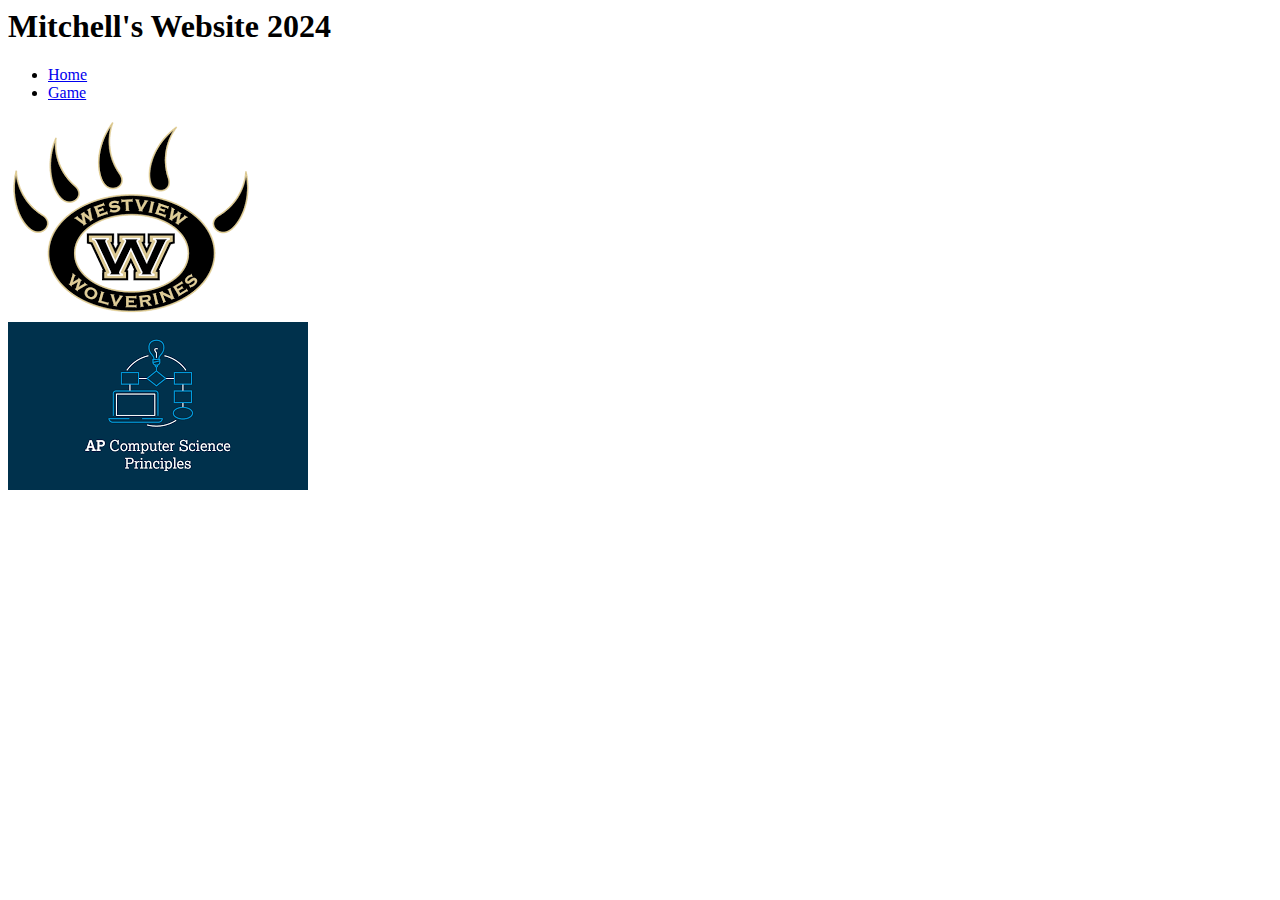
==== index.html @ 3682e474 "Update index.html" ====
<html>

<head>
  <link rel="stylesheet" href="style.css" type="type/css">
  <title>APCSP Website</title>
  <div id="head">
    <h1> Mitchell's Website 2024</h1>
  </div>
</head>

<body>
  <div id="navbar">
    <ul>
      <li><a href="index.html">Home</a></li>
      <li><a href="page2.html">Game</a></li>
    </ul>

    <div id="wvhs">
      <img src="[data-uri]" alt="Westview">
    </div>
    <div id="APCSP">
      <img src="[data-uri]" alt="APCSP">
</div></div>
</body>

</html>
---- style.css ----
body {
  background-image: url("https://static.vecteezy.com/system/resources/previews/021/890/638/original/sea-wave-water-wave-vector.jpg");
}
#head {
  font-family: "Times New Roman", Times, serif;
  text-align: center;
  font-size: 25px;
}
#wvhs {
  display: block;
  margin-left: 310px;
  margin-right: auto;
  width: 50%;
}
#APCSP {
  display: block;
  margin-left: 290px;
  margin-right: auto;
  width: 50%;
}
#nextpage {
  padding: 0px 700px;
  display: block;
  margin-left: 33px;
  margin-right: auto;
  width: 50%;
}
#navbar {
  display: block;
  text-align: center;
  border: 5px solid #555;
  height: 70px;
  width: 150px;
  background-color: #dddddd;
}
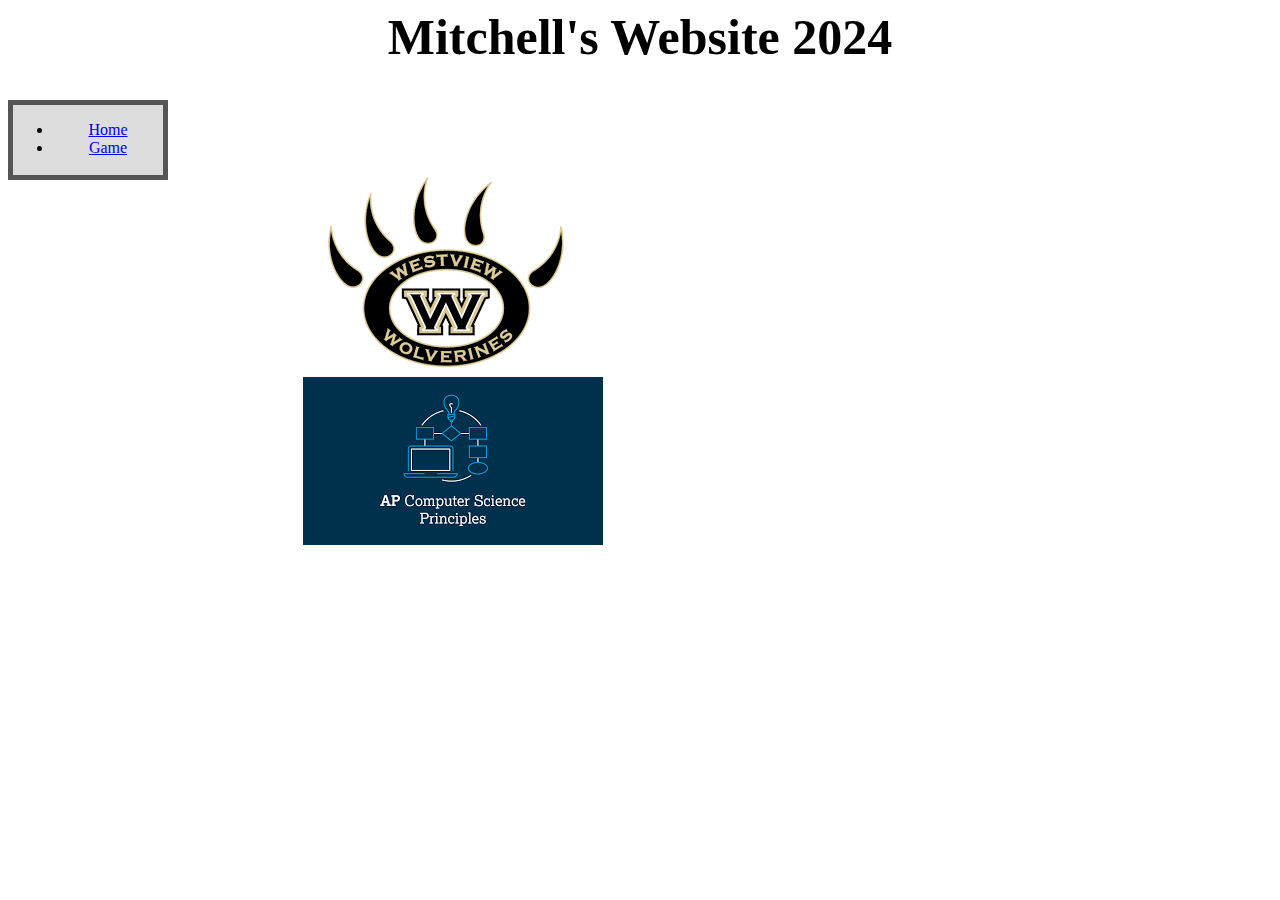
==== commit ebda3866: "Update index.html" ====
--- a/index.html
+++ b/index.html
@@ -1,7 +1,7 @@
 <html>
 
 <head>
-  <link rel="stylesheet" href="style.css" type="type/css">
+  <link type="text/css" rel="stylesheet" href="style.css">
   <title>APCSP Website</title>
   <div id="head">
     <h1> Mitchell's Website 2024</h1>
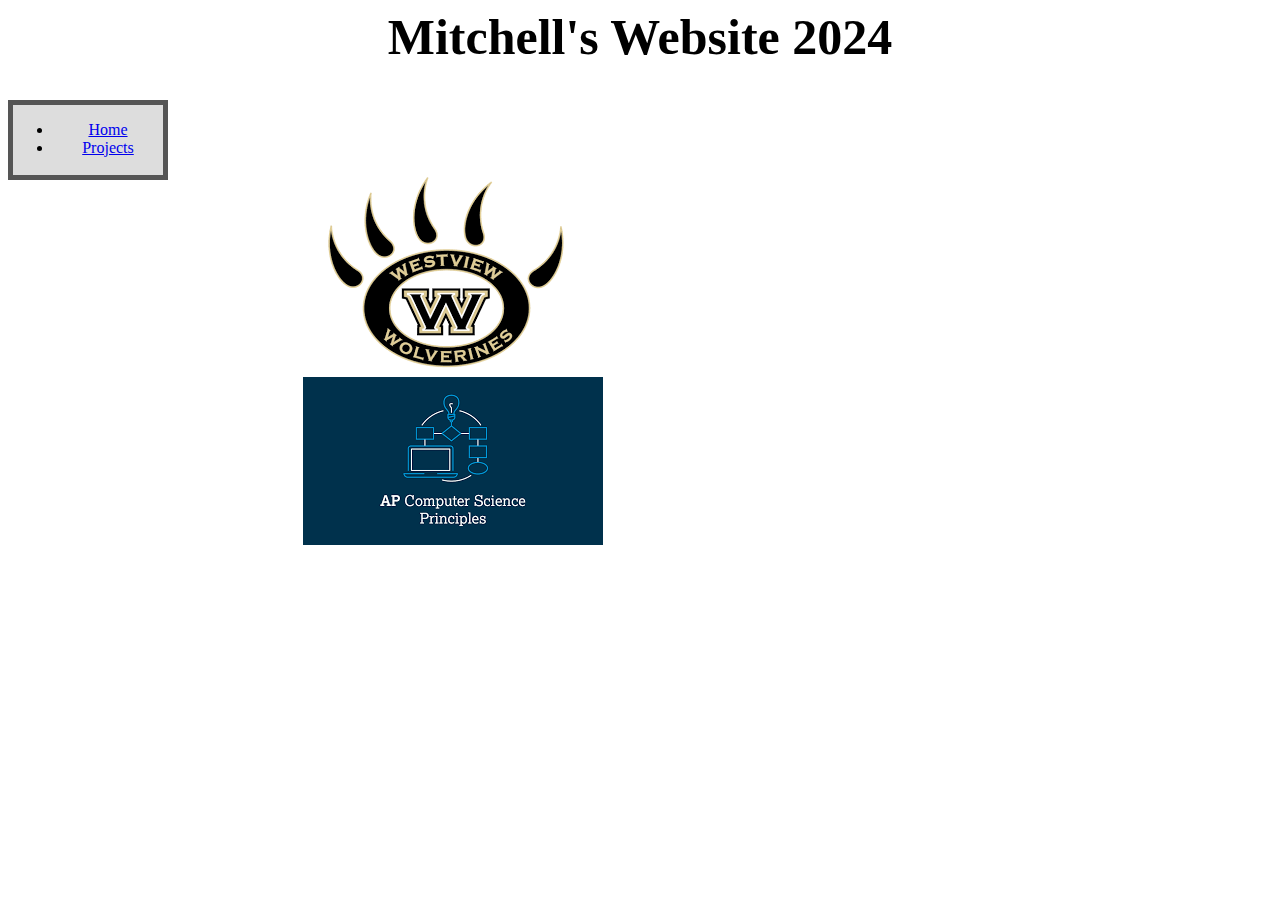
==== commit 460e4793: "Update index.html" ====
--- a/index.html
+++ b/index.html
@@ -1,7 +1,7 @@
 <html>
 
 <head>
-  <link type="text/css" rel="stylesheet" href="style.css">
+ <link rel="stylesheet" type="text/css" href="style.css">
   <title>APCSP Website</title>
   <div id="head">
     <h1> Mitchell's Website 2024</h1>
@@ -12,7 +12,7 @@
   <div id="navbar">
     <ul>
       <li><a href="index.html">Home</a></li>
-      <li><a href="page2.html">Game</a></li>
+      <li><a href="page2.html">Projects</a></li>
     </ul>
 
     <div id="wvhs">
